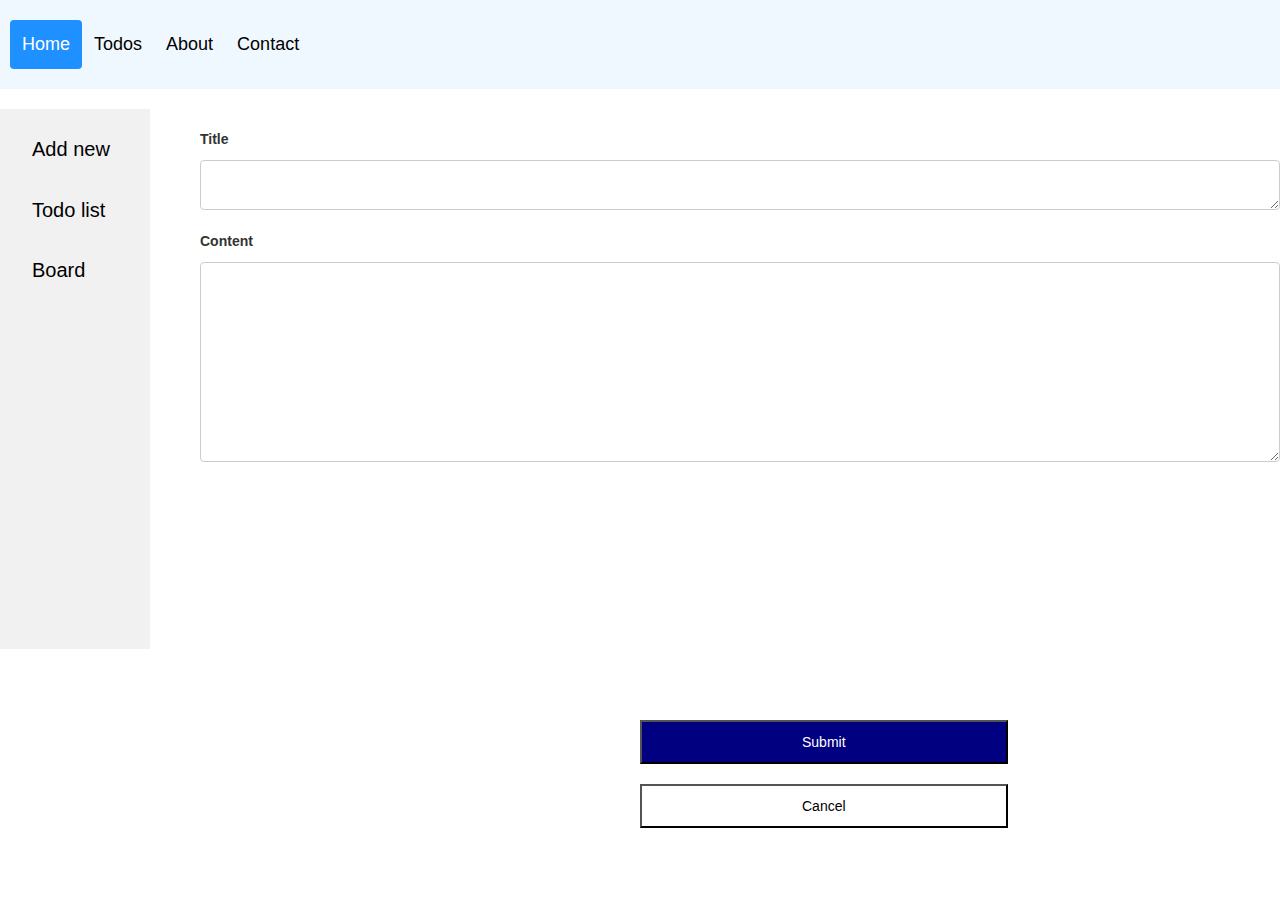
==== addNew.html @ 267a80f0 "Add files via upload" ====
<!DOCTYPE html>
<!--
To change this license header, choose License Headers in Project Properties.
To change this template file, choose Tools | Templates
and open the template in the editor.
-->
<html>
<head>
  <title>TODO supply a title</title>
  <meta charset="UTF-8">
  <meta name="viewport" content="width=device-width, initial-scale=1.0">
  <link rel="stylesheet" href="https://maxcdn.bootstrapcdn.com/bootstrap/3.4.1/css/bootstrap.min.css">
  <link rel="stylesheet" href="style.css">
</head>
<body>
  <!--Header-->
    <div class="header">
       <div class="header-center">
          <a class="active" href="#home">Home</a>
          <a href="#home">Todos</a>
          <a href="#about">About</a>
          <a href="#contact">Contact</a>
              
       </div>
    </div>
  <br>
    <div class="sidenav">
      <a href="#">Add new</a>
      <br>
      <a href="#">Todo list</a>
      <br>
      <a href="#">Board</a>
    </div>
  <br>
  
    <div class="main">
        
      <label for="subject">Title</label>
      <textarea id="subject" name="subject" placeholder="" style="height:50px"></textarea>

      <label for="subject">Content</label>
      <textarea id="subject" name="subject" placeholder="" style="height:200px"></textarea>

      <div class="b">
          <button class="b1" type="button" onclick="alert('Successfully Saved')">Submit</button>
          <br><br>
          <button class="b2" type="button">Cancel</button>
      </div>
      
      
    </div>
  
</body>
</html>
---- style.css ----
/*
To change this license header, choose License Headers in Project Properties.
To change this template file, choose Tools | Templates
and open the template in the editor.
*/
/* 
    Created on : Aug 22, 2023, 11:05:11 AM
    Author     : kalmi
*/

.header {
  overflow: hidden;
  background-color: aliceblue;
  padding: 20px 10px;
}

.header a {
  float: left;
  color: black;
  text-align: center;
  padding: 12px;
  text-decoration: none;
  font-size: 18px;
  line-height: 25px;
  border-radius: 4px;
}

.header a.logo {
  font-size: 25px;
  font-weight: bold;
}

.header a:hover {
  background-color: #ddd;
  color: black;
}

.header a.active {
  background-color: dodgerblue;
  color: white;
}

.header-right {
  float: right;
}

@media screen and (max-width: 500px) {
  .header a {
    float: none;
    display: block;
    text-align: left;
  }
  .header-center {
    margin: 20px auto;
    display: flex;
    align-items: center;
  }
}

body {
    font-family: Arial, Helvetica, sans-serif;
}
* {
    box-sizing: border-box;
}

input[type=text], select, textarea {
  width: 100%;
  padding: 12px;
  border: 1px solid #ccc;
  border-radius: 4px;
  box-sizing: border-box;
  margin-top: 6px;
  margin-bottom: 16px;
  resize: vertical;
}

input[type=submit] {
  background-color: blue;
  color: white;
  padding: 12px 20px;
  border: none;
  border-radius: 4px;
  cursor: pointer;
}

input[type=submit]:hover {
  background-color: activeborder;
}

.container {
  border-radius: 5px;
  background-color: #f2f2f2;
  padding: 20px;
}
.row.content {
    height: 550px;
}
    
.sidenav {
      background-color: #f1f1f1;
      height: 100%;
}
        
@media screen and (max-width: 767px) {
.row.content {
    height: auto;
 } 
}
    
body {
  font-family: "Lato", sans-serif;
}

.sidenav {
  height: 60%;
  width: 150px;
  position: fixed;
  z-index: 1;
  top: 100;
  left: 0;
  /*background-color: #818181;*/
  overflow-x: hidden;
  padding-top: 20px;
}

.sidenav a {
  padding: 6px 6px 6px 32px;
  text-decoration: none;
  font-size: 20px;
  color: black;
  display: block;
}

.sidenav a:hover {
  color: white;
}

.main {
  margin-left: 200px;
}

@media screen and (max-height: 450px) {
.sidenav {
    padding-top: 20px;
  }
.sidenav a {
    font-size: 13px;
 }
}

.b{
    margin: 0;
    position: absolute;
    top: 80%;
    left: 50%;
  -ms-transform: translateY(-50%, -50%);
  transform: translateY(-50%, -50%);
}

button{
    border-color: black;
    padding: 10px 160px;
    text-align: center;
    text-decoration: none;
    display: inline-block;
}

.b1{
    background-color: navy;
    color: white;
    text-align: center;
}

.b2{
    color: black;
   background-color: white; 
}

.row{
    margin-left: 160px;
}

* {
  box-sizing: border-box;
}

.column {
  font-size: 18px;
  border-color: darkblue;
  float: left;
  width: 33.33%;
  padding: 10px;
  height: 300px; 
  column-gap: 40px;
}

.row:after {
  content: "";
  display: table;
  clear: both;
}

.t{
    border-radius: 50px;
}
table td{
    padding: 15px;
}
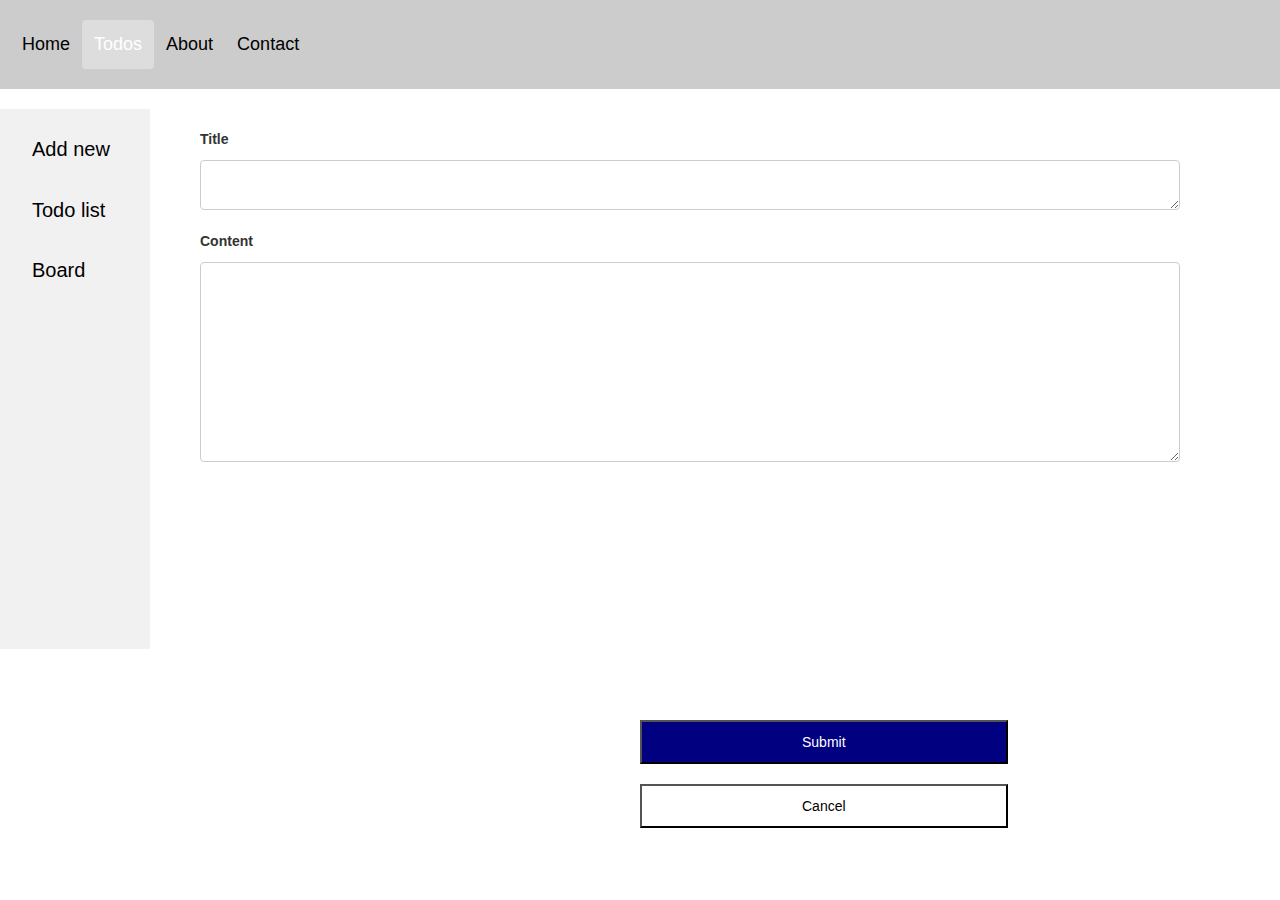
==== commit 2046983b: "Add files via upload" ====
--- a/addNew.html
+++ b/addNew.html
@@ -6,7 +6,7 @@
 -->
 <html>
 <head>
-  <title>TODO supply a title</title>
+  <title>Add Todo</title>
   <meta charset="UTF-8">
   <meta name="viewport" content="width=device-width, initial-scale=1.0">
   <link rel="stylesheet" href="https://maxcdn.bootstrapcdn.com/bootstrap/3.4.1/css/bootstrap.min.css">
@@ -16,20 +16,20 @@
   <!--Header-->
     <div class="header">
        <div class="header-center">
-          <a class="active" href="#home">Home</a>
-          <a href="#home">Todos</a>
-          <a href="#about">About</a>
-          <a href="#contact">Contact</a>
+           <a href="index.html">Home</a>
+          <a class="active" href="addNew.html">Todos</a>
+          <a href="about.html">About</a>
+          <a href="contact.html">Contact</a>
               
        </div>
     </div>
   <br>
     <div class="sidenav">
-      <a href="#">Add new</a>
+        <a href="addNew.html">Add new</a>
       <br>
-      <a href="#">Todo list</a>
+      <a href="todolist.html">Todo list</a>
       <br>
-      <a href="#">Board</a>
+      <a href="board.html">Board</a>
     </div>
   <br>
   
--- a/style.css
+++ b/style.css
@@ -10,7 +10,7 @@
 
 .header {
   overflow: hidden;
-  background-color: aliceblue;
+  background-color: #ccc;
   padding: 20px 10px;
 }
 
@@ -31,18 +31,51 @@
 }
 
 .header a:hover {
+  background-color: #ccc;
+  color: black;
+}
+
+.header a.active {
   background-color: #ddd;
-  color: black;
-}
-
-.header a.active {
-  background-color: dodgerblue;
   color: white;
 }
 
 .header-right {
   float: right;
 }
+.banner{
+    display: flex;
+    margin-top: 80px;
+}
+
+h1{
+    font-size: 100px;
+    text-align: center;
+}
+
+span{
+    color: darkgray;
+}
+
+p{
+    font-size: 14px;
+    color: darkgray;
+    margin: 50px 0;
+}
+
+.ab{
+    display: flex;
+    margin-top: 80px;
+    margin-left: 80px;
+}
+
+.sec2 p{
+    text-align: center;
+    font-size: 14px;
+    color: black;
+    margin: 50px 0;
+}
+
 
 @media screen and (max-width: 500px) {
   .header a {
@@ -76,7 +109,7 @@
 }
 
 input[type=submit] {
-  background-color: blue;
+  background-color: darkblue;
   color: white;
   padding: 12px 20px;
   border: none;
@@ -138,6 +171,7 @@
 
 .main {
   margin-left: 200px;
+  margin-right: 100px;
 }
 
 @media screen and (max-height: 450px) {
@@ -206,4 +240,8 @@
 }
 table td{
     padding: 15px;
+}
+
+h3{
+    text-align: center;
 }